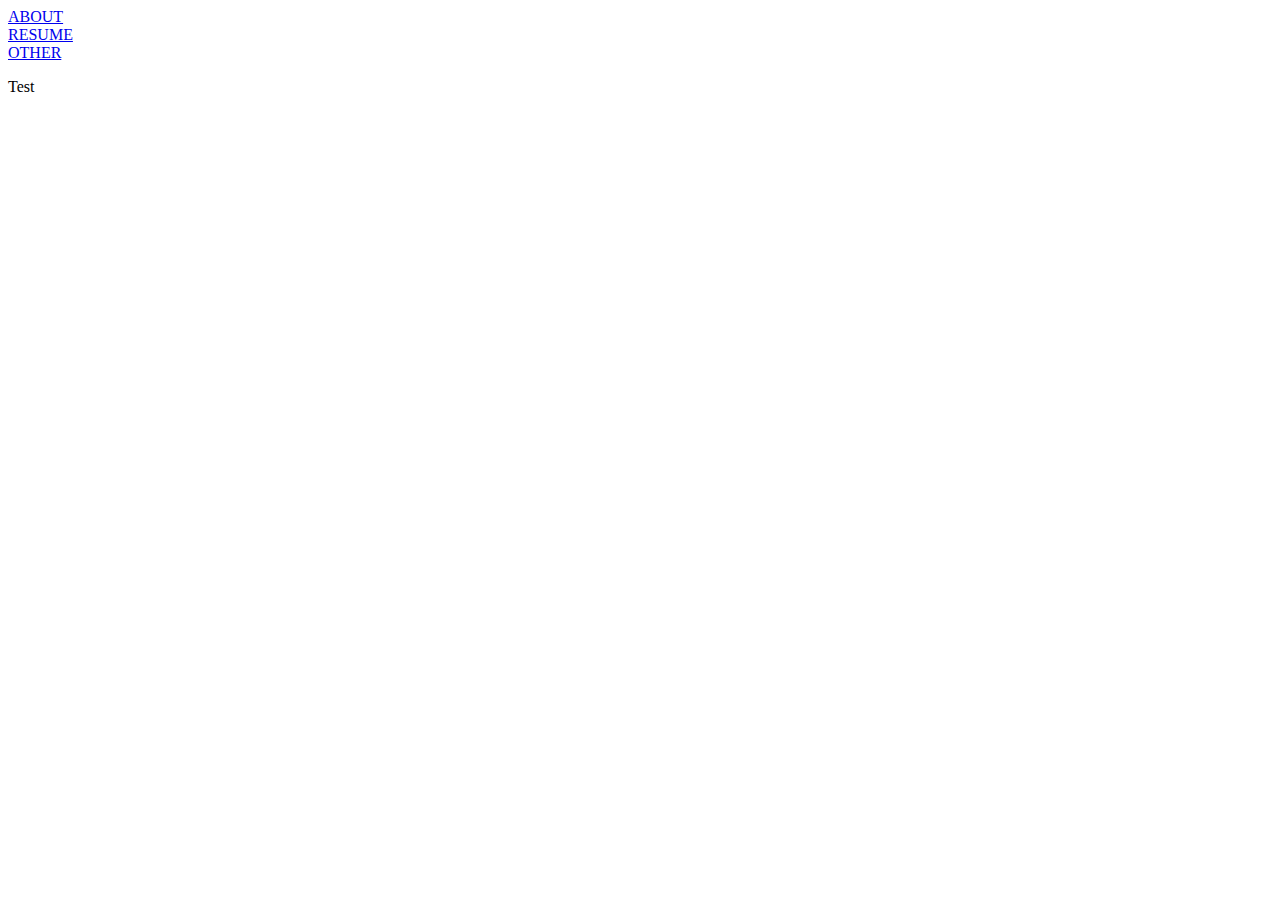
==== docs/Index.html @ 12f5116e "4/29/2021" ====
<!DOCTYPE html>
<html lang="en">
<head>
    <title>About</title>
    <link src="Reset.css" href="stylesheet">
    <link src="Index.css" href="stylesheet">
</head>
<body>
    <!--Navigation-->
    <div class="nav-bar">
        <li><a href="link">ABOUT</a></li>
        <li><a href="link">RESUME</a></li>
        <li><a href="link">OTHER</a></li>
    </div>
    <!--Content-->
    <div class="content">
        <div class="hobbies">
            <p>Test</p>
        </div>
    </div>
    <!--Footer-->
    <div class="footer"></div>
</body>
</html>
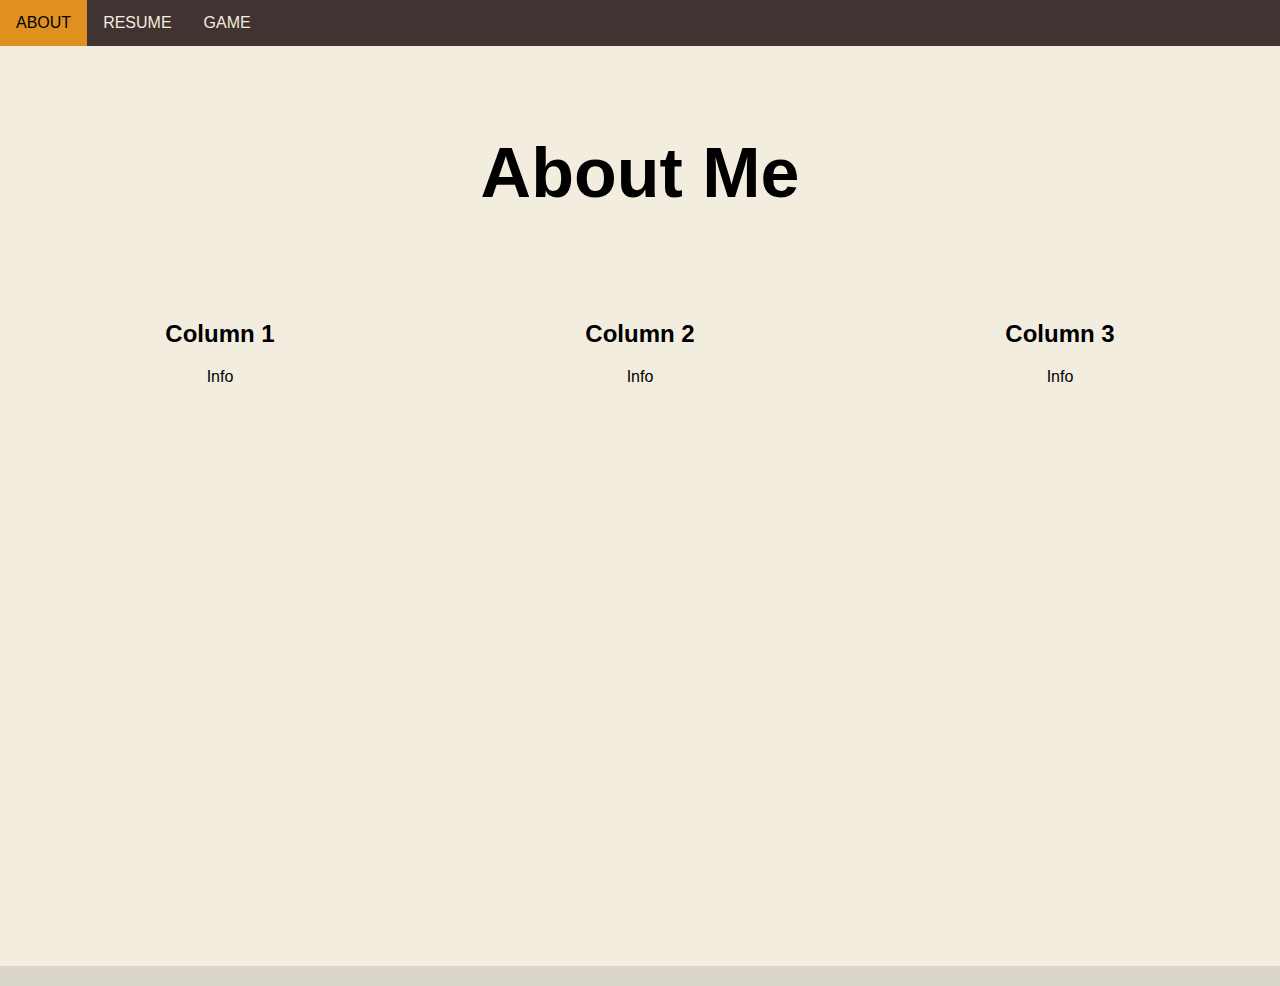
==== commit 6bf160c3: "4/29/2021 (13:30)" ====
--- a/docs/Index.html
+++ b/docs/Index.html
@@ -2,20 +2,106 @@
 <html lang="en">
 <head>
     <title>About</title>
-    <link src="Reset.css" href="stylesheet">
-    <link src="Index.css" href="stylesheet">
+    <link src="reset.css" href="stylesheet">
+    <link src="index.css" href="stylesheet">
+
+    <style>
+        /*reset.css*/
+        a {
+            text-decoration: none;
+        } 
+
+        body {
+            margin: 0;
+            font-family: Arial, Helvetica, sans-serif;
+        }
+
+        .nav-bar {
+            overflow: hidden;
+            background-color: #403332;
+            list-style-type: none;
+        }
+
+        .nav-bar a {
+            float: left;
+            display: block;
+            padding: 14px 16px;
+            text-align: center;
+            color: #F2EDDE;
+            text-decoration: none;
+        }
+
+        .nav-bar a:hover {
+            background-color: #DF901F;
+            color: black;
+        }
+
+        .content {
+            background-color: #F2EDDE;
+            padding: 10px;
+            height: 100vh;
+        }
+
+        .footer {
+            background-color: #dad6c9;
+            padding: 10px;
+        }
+            /*index.css*/
+
+        .header {
+          padding: 30px;
+          text-align: center;
+          font-size: 35px;
+        }
+        
+        .row {
+          display: -webkit-flex;
+          display: flex;
+        }
+        
+        .column {
+          -webkit-flex: 1;
+          -ms-flex: 1;
+          flex: 1;
+          padding: 10px;
+          text-align: center;
+        }
+                
+        @media (max-width: 600px) {
+          .row {
+            -webkit-flex-direction: column;
+            flex-direction: column;
+          }
+        }
+        </style>
 </head>
 <body>
     <!--Navigation-->
     <div class="nav-bar">
         <li><a href="link">ABOUT</a></li>
         <li><a href="link">RESUME</a></li>
-        <li><a href="link">OTHER</a></li>
+        <li><a href="link">GAME</a></li>
     </div>
     <!--Content-->
     <div class="content">
-        <div class="hobbies">
-            <p>Test</p>
+        <div class="header">
+            <h1>About Me</h1>
+        </div>
+        <div class="about">
+            <div class="row">
+                <div class="column" style="">
+                    <h2>Column 1</h2>
+                    <p>Info</p>
+                </div>
+                <div class="column" style="">
+                    <h2>Column 2</h2>
+                    <p>Info</p>
+                </div>
+                <div class="column" style="">
+                    <h2>Column 3</h2>
+                    <p>Info</p>
+                </div>
+            </div>
         </div>
     </div>
     <!--Footer-->
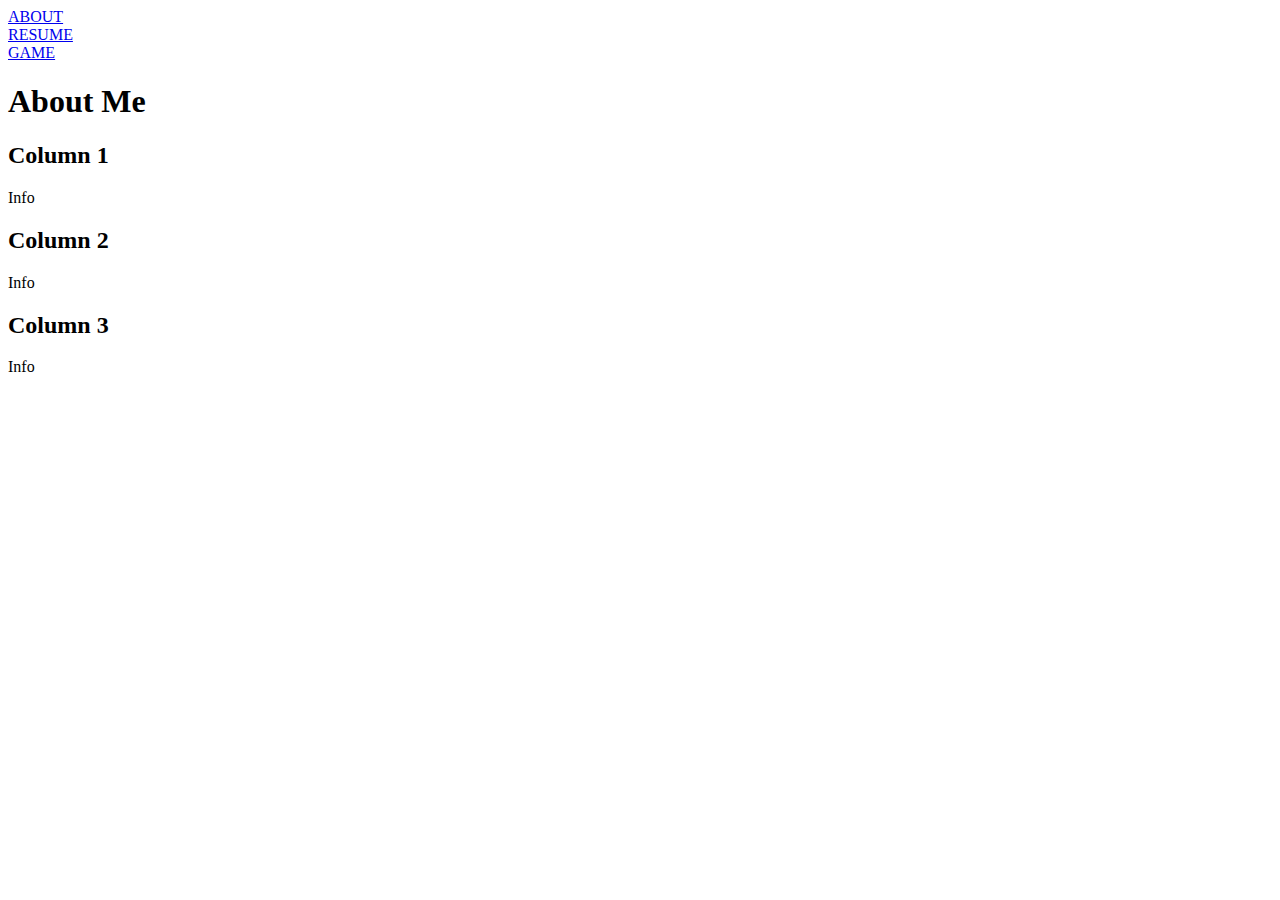
==== commit 09853dc0: "4/29/2021 (14:10)" ====
--- a/docs/Index.html
+++ b/docs/Index.html
@@ -4,76 +4,6 @@
     <title>About</title>
     <link src="reset.css" href="stylesheet">
     <link src="index.css" href="stylesheet">
-
-    <style>
-        /*reset.css*/
-        a {
-            text-decoration: none;
-        } 
-
-        body {
-            margin: 0;
-            font-family: Arial, Helvetica, sans-serif;
-        }
-
-        .nav-bar {
-            overflow: hidden;
-            background-color: #403332;
-            list-style-type: none;
-        }
-
-        .nav-bar a {
-            float: left;
-            display: block;
-            padding: 14px 16px;
-            text-align: center;
-            color: #F2EDDE;
-            text-decoration: none;
-        }
-
-        .nav-bar a:hover {
-            background-color: #DF901F;
-            color: black;
-        }
-
-        .content {
-            background-color: #F2EDDE;
-            padding: 10px;
-            height: 100vh;
-        }
-
-        .footer {
-            background-color: #dad6c9;
-            padding: 10px;
-        }
-            /*index.css*/
-
-        .header {
-          padding: 30px;
-          text-align: center;
-          font-size: 35px;
-        }
-        
-        .row {
-          display: -webkit-flex;
-          display: flex;
-        }
-        
-        .column {
-          -webkit-flex: 1;
-          -ms-flex: 1;
-          flex: 1;
-          padding: 10px;
-          text-align: center;
-        }
-                
-        @media (max-width: 600px) {
-          .row {
-            -webkit-flex-direction: column;
-            flex-direction: column;
-          }
-        }
-        </style>
 </head>
 <body>
     <!--Navigation-->
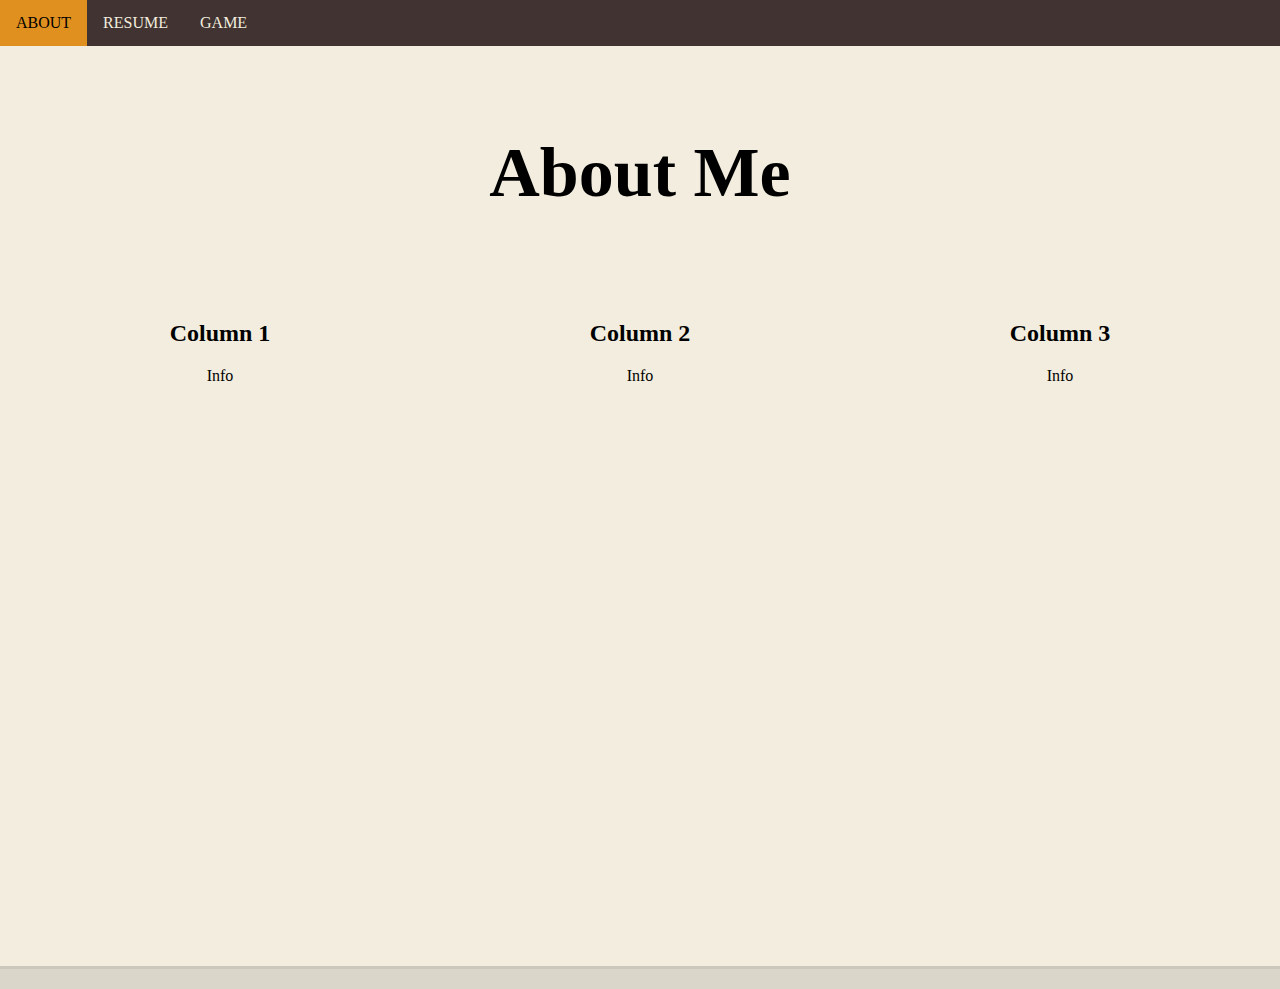
==== commit 25fc5acc: "links again" ====
--- a/docs/Index.html
+++ b/docs/Index.html
@@ -2,15 +2,15 @@
 <html lang="en">
 <head>
     <title>About</title>
-    <link src="reset.css" href="stylesheet">
-    <link src="index.css" href="stylesheet">
+    <link href="reset.css" rel="stylesheet">
+    <link href="index.css" rel="stylesheet">
 </head>
 <body>
     <!--Navigation-->
     <div class="nav-bar">
-        <li><a href="link">ABOUT</a></li>
-        <li><a href="link">RESUME</a></li>
-        <li><a href="link">GAME</a></li>
+        <li><a href="index.html">ABOUT</a></li>
+        <li><a href="resume.html">RESUME</a></li>
+        <li><a href="other.html">GAME</a></li>
     </div>
     <!--Content-->
     <div class="content">
--- a/docs/index.css
+++ b/docs/index.css
@@ -0,0 +1,27 @@
+@charset "utf-8";
+
+.header {
+    padding: 30px;
+    text-align: center;
+    font-size: 35px;
+  }
+  
+  .row {
+    display: -webkit-flex;
+    display: flex;
+  }
+  
+  .column {
+    -webkit-flex: 1;
+    -ms-flex: 1;
+    flex: 1;
+    padding: 10px;
+    text-align: center;
+  }
+          
+  @media (max-width: 600px) {
+    .row {
+      -webkit-flex-direction: column;
+      flex-direction: column;
+    }
+  }
